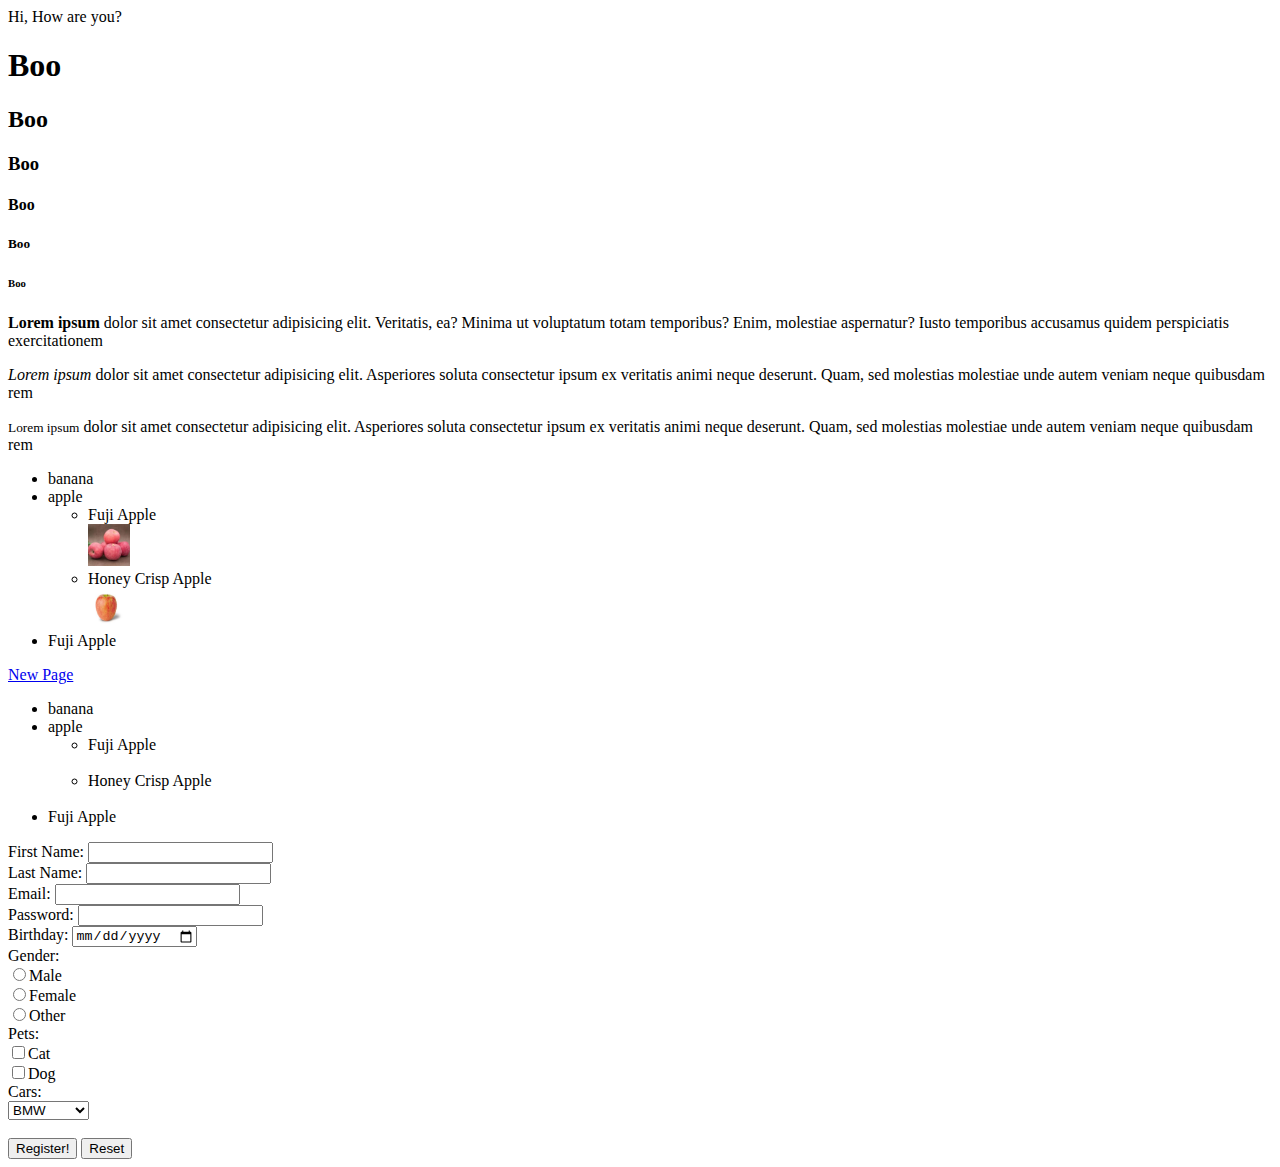
==== index.html @ 4e3711c5 "New" ====
<!DOCTYPE html>
<html>
  <head>
    <meta charset="utf-8" />
    <title>First webpage</title>
    <!--The title should describe the content and the meaning of the page. The page title is very important for search engine optimization (SEO). The text is used by search engine algorithms to decide the order when listing pages in search results.-->
  </head>
  <body>
    Hi, How are you?
    <!--HTML headings are defined with the <h1> to <h6> tags. <h1> defines the most important heading -->
    <h1>Boo</h1>
    <h2>Boo</h2>
    <h3>Boo</h3>
    <h4>Boo</h4>
    <h5>Boo</h5>
    <h6>Boo</h6>
    <!--<h6> defines the least important heading-->

    <p>
      <!--<p> element defines a paragraph. A paragraph always starts on a new line, and browsers automatically add some white space (a margin) before and after a paragraph.-->
      <strong> Lorem ipsum</strong> dolor sit amet consectetur adipisicing elit.
      Veritatis, ea? Minima ut voluptatum totam temporibus? Enim, molestiae
      aspernatur? Iusto temporibus accusamus quidem perspiciatis exercitationem
    </p>

    <p>
      <em>Lorem ipsum</em> dolor sit amet consectetur adipisicing elit.
      Asperiores soluta consectetur ipsum ex veritatis animi neque deserunt.
      Quam, sed molestias molestiae unde autem veniam neque quibusdam rem
    </p>

    <p>
      <small>Lorem ipsum</small> dolor sit amet consectetur adipisicing elit.
      Asperiores soluta consectetur ipsum ex veritatis animi neque deserunt.
      Quam, sed molestias molestiae unde autem veniam neque quibusdam rem
    </p>

    <!--Now let's talk about Image tag-->

    <body>
      <ul>
        <li>banana</li>
        <li>apple</li>
        <ul>
          <li>Fuji Apple</li>
          <!--Some HTML tags have attributes, which add special properties to the specific tags. So an attributes always have a value attached to it, in this case SRC is an attribute-->
          <img
            src="[data-uri]"
            width="42"
            height="42"
          />
          <li>Honey Crisp Apple</li>
          <img
            src="[data-uri]"
            width="40"
            height="40"
          />
        </ul>
        <li>Fuji Apple</li>
      </ul>
    </body>
  </body>
</html>

<!--Now let's talk about Anchor tags-->

<body>
  <a href="Newpage.html">New Page</a>
  <ul>
    <li>banana</li>
    <li>apple</li>
    <ul>
      <li>Fuji Apple</li>
      <img src="" width="" height="" />
      <li>Honey Crisp Apple</li>
      <img src="" width="" height="" />
    </ul>
    <li>Fuji Apple</li>
  </ul>
</body>

<!--Now let's talk about Form tags-->

<body>
  <form>
    First Name: <input type="text" name="FirstName" /><br />
    Last Name: <input type="text" name="LastName" /><br />
    Email: <input type="email" name="email" required /><br />
    Password: <input type="password" name="password" min="5" /><br />
    Birthday: <input type="date" name="Birthday" /><br />
    Gender: <br />
    <input type="radio" name="Gender" />Male<br />
    <input type="radio" name="Gender" />Female<br />
    <input type="radio" name="Gender" />Other<br />
    Pets: <br />
    <input type="checkbox" name="Cat" />Cat<br />
    <input type="checkbox" name="Dog" />Dog<br />
    Cars: <br />
    <select>
      <option value="BMW" name="BMW">BMW</option>
      <option value="Audi" name="Audi">Audi</option>
      <option value="Mercedes" name="Mercedes">Mercedes</option></select
    ><br />
    <br />
    <input type="submit" value="Register!" />
    <input type="reset" />
  </form>
</body>
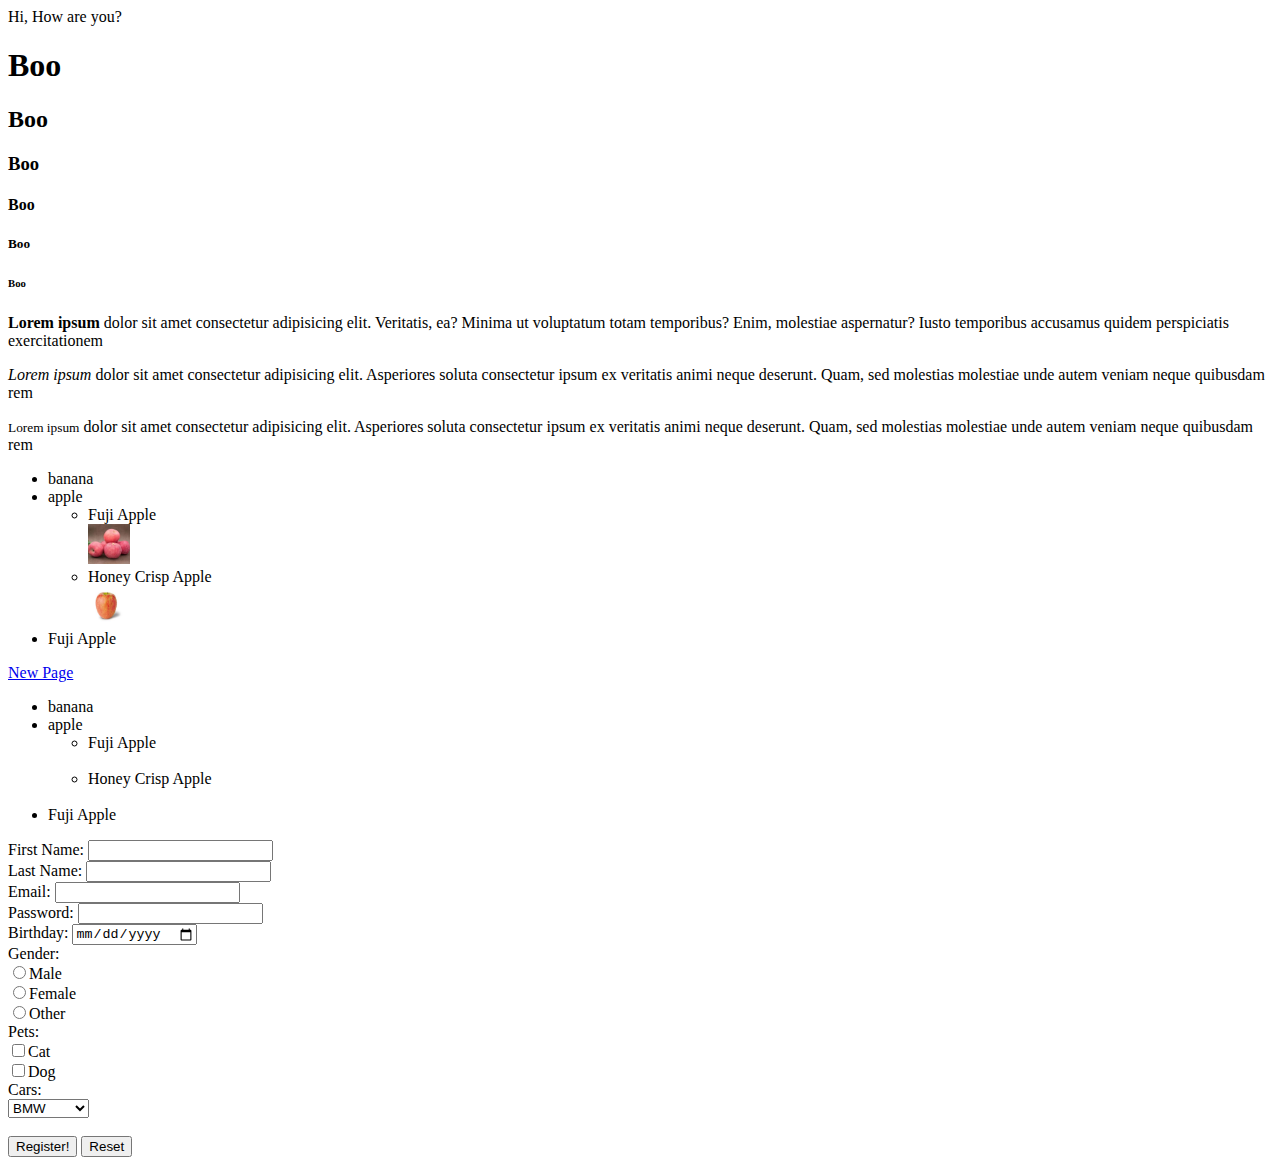
==== commit cd395c8b: "New" ====
--- a/index.html
+++ b/index.html
@@ -47,7 +47,7 @@
           <img
             src="[data-uri]"
             width="42"
-            height="42"
+            height="40"
           />
           <li>Honey Crisp Apple</li>
           <img
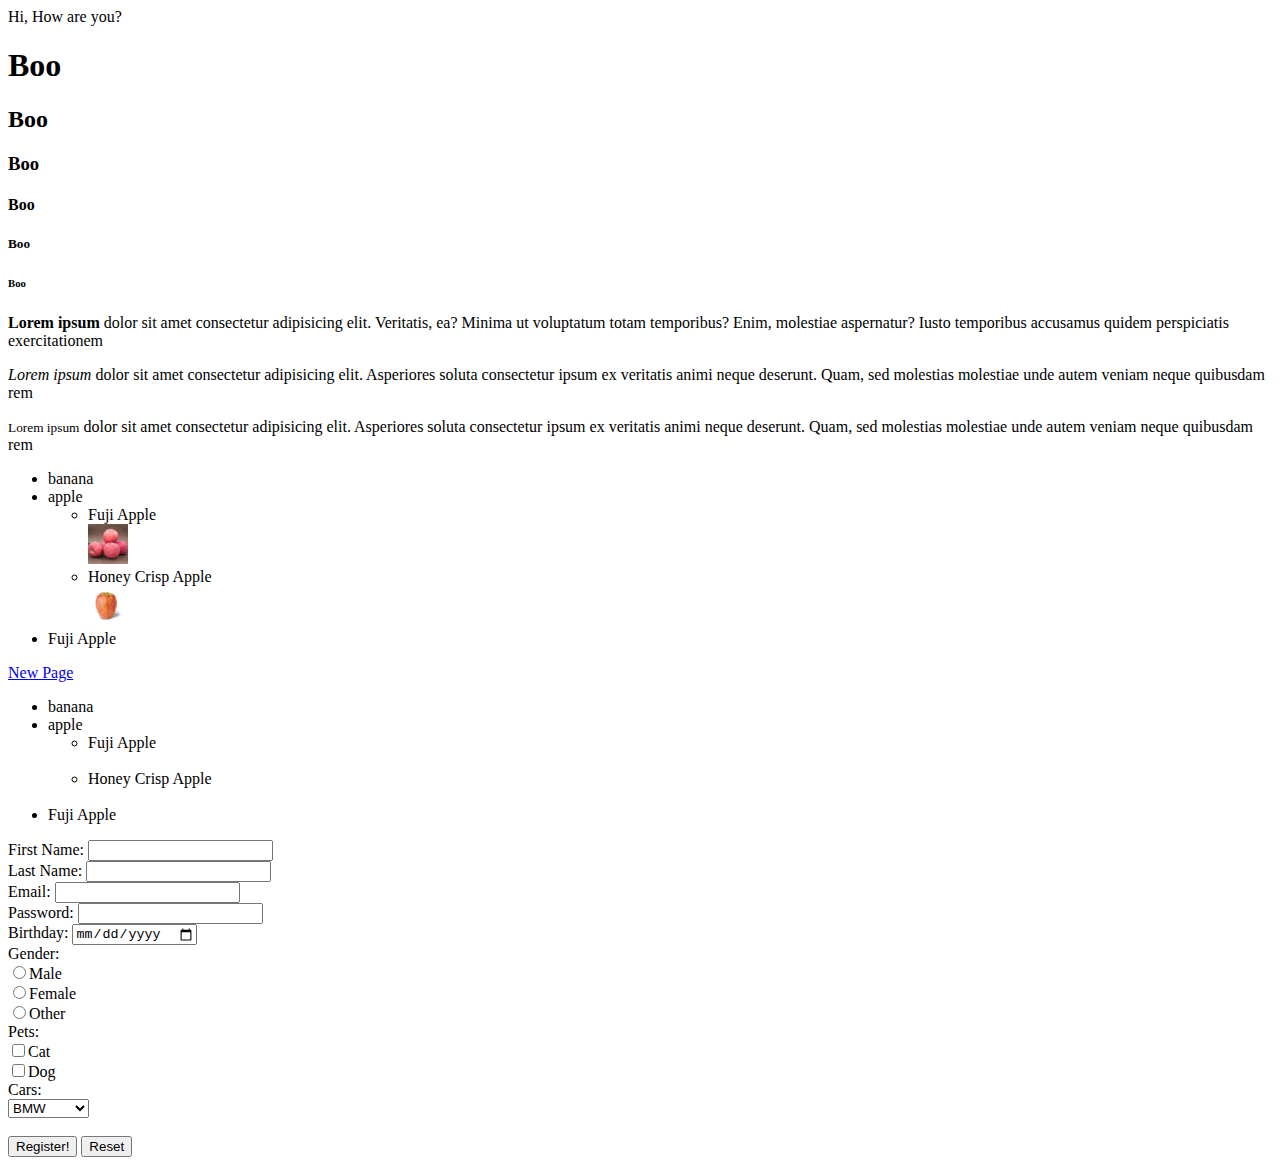
==== commit a7050782: "New" ====
--- a/index.html
+++ b/index.html
@@ -46,7 +46,7 @@
           <!--Some HTML tags have attributes, which add special properties to the specific tags. So an attributes always have a value attached to it, in this case SRC is an attribute-->
           <img
             src="[data-uri]"
-            width="42"
+            width="40"
             height="40"
           />
           <li>Honey Crisp Apple</li>
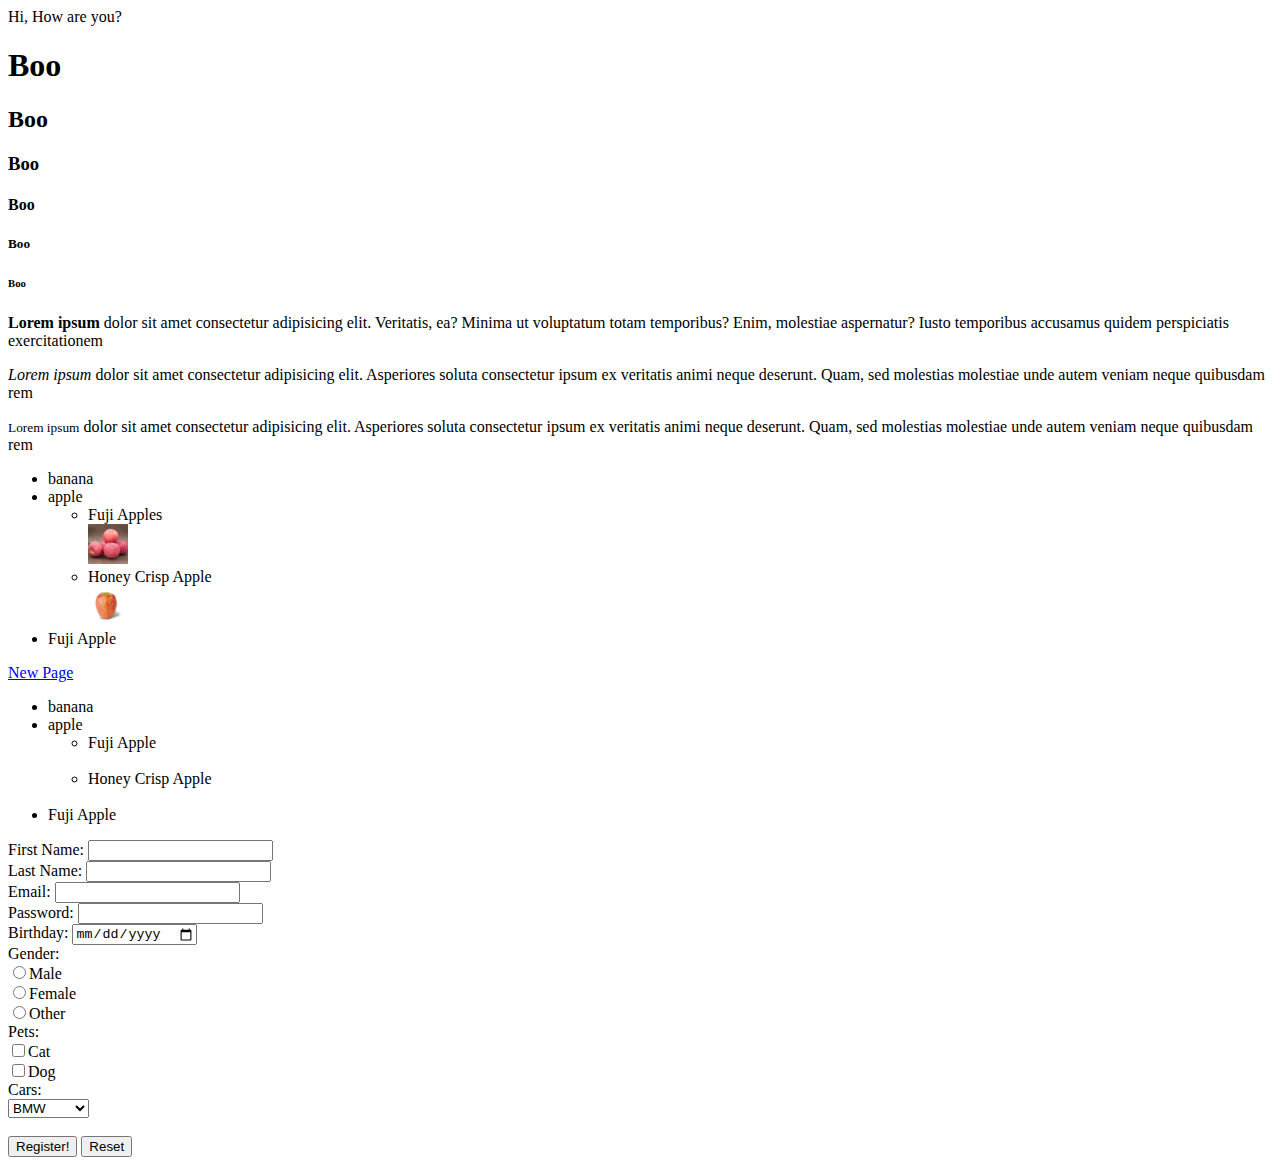
==== commit 8970dbf9: "New" ====
--- a/index.html
+++ b/index.html
@@ -42,7 +42,7 @@
         <li>banana</li>
         <li>apple</li>
         <ul>
-          <li>Fuji Apple</li>
+          <li>Fuji Apples</li>
           <!--Some HTML tags have attributes, which add special properties to the specific tags. So an attributes always have a value attached to it, in this case SRC is an attribute-->
           <img
             src="[data-uri]"
@@ -50,11 +50,11 @@
             height="40"
           />
           <li>Honey Crisp Apple</li>
-          <img
-            src="[data-uri]"
-            width="40"
-            height="40"
-          />
+            <img
+              src="[data-uri]"
+              width="40"
+              height="40"
+            />
         </ul>
         <li>Fuji Apple</li>
       </ul>
@@ -82,21 +82,21 @@
 <!--Now let's talk about Form tags-->
 
 <body>
-  <form>
+  <form method="get">
     First Name: <input type="text" name="FirstName" /><br />
     Last Name: <input type="text" name="LastName" /><br />
     Email: <input type="email" name="email" required /><br />
     Password: <input type="password" name="password" min="5" /><br />
     Birthday: <input type="date" name="Birthday" /><br />
     Gender: <br />
-    <input type="radio" name="Gender" />Male<br />
-    <input type="radio" name="Gender" />Female<br />
-    <input type="radio" name="Gender" />Other<br />
+    <input type="radio" name="Gender" value="Male" />Male<br />
+    <input type="radio" name="Gender" value="Female" />Female <br />
+    <input type="radio" name="Gender" value="Other" />Other<br />
     Pets: <br />
     <input type="checkbox" name="Cat" />Cat<br />
     <input type="checkbox" name="Dog" />Dog<br />
     Cars: <br />
-    <select>
+    <select name="Cars">
       <option value="BMW" name="BMW">BMW</option>
       <option value="Audi" name="Audi">Audi</option>
       <option value="Mercedes" name="Mercedes">Mercedes</option></select
@@ -105,4 +105,4 @@
     <input type="submit" value="Register!" />
     <input type="reset" />
   </form>
-</body>+</body>
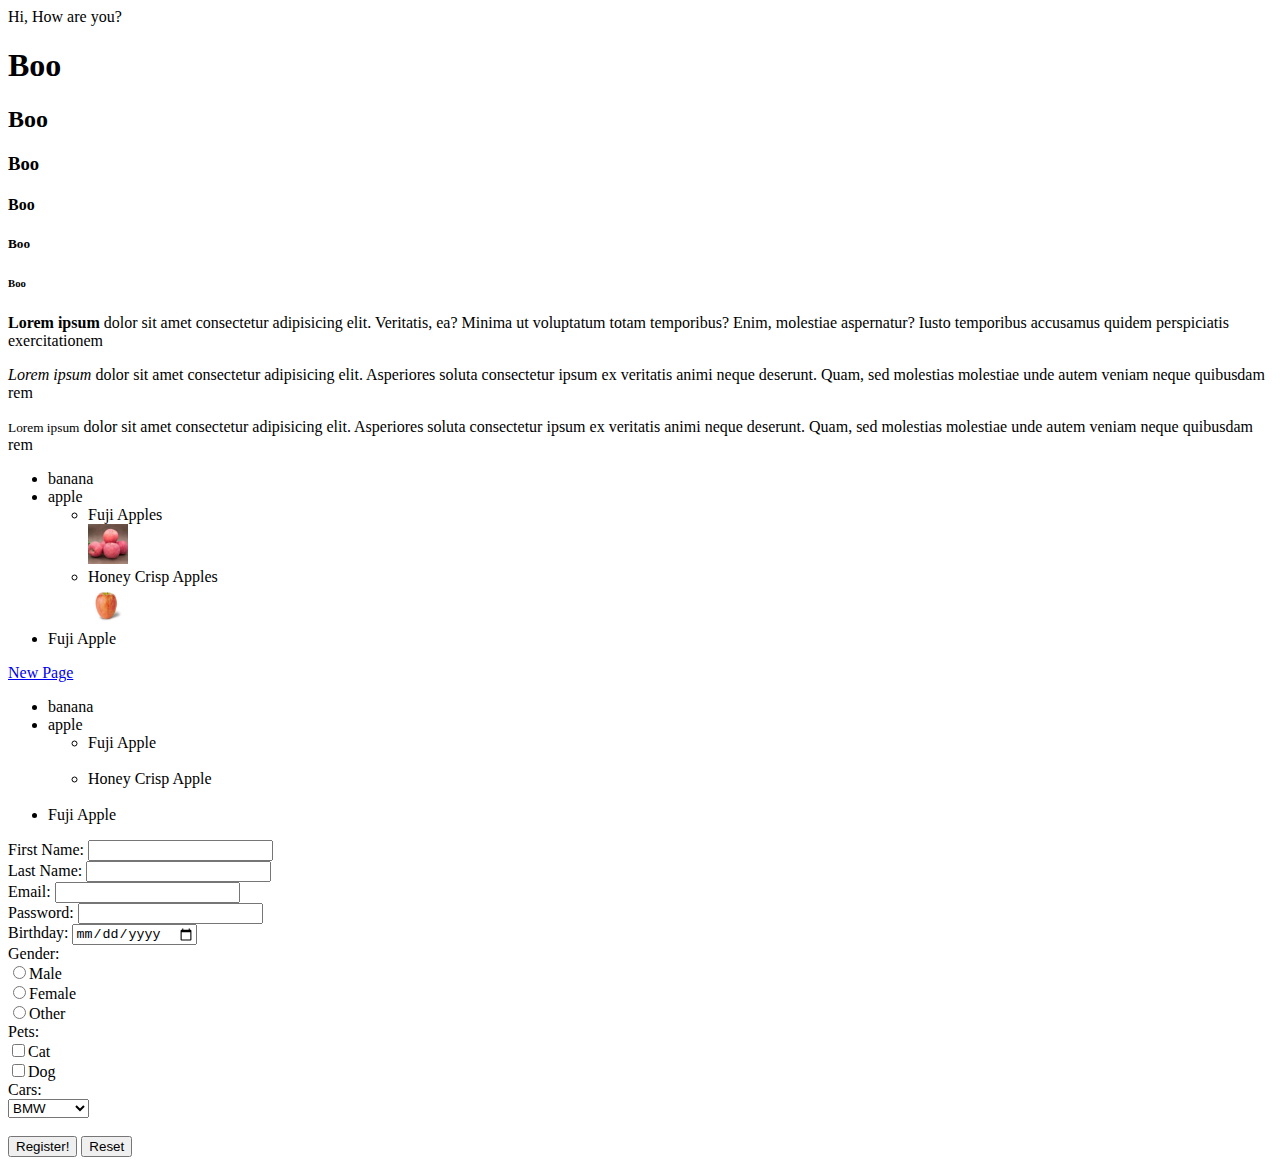
==== commit 8ff3604a: "New" ====
--- a/index.html
+++ b/index.html
@@ -49,7 +49,7 @@
             width="40"
             height="40"
           />
-          <li>Honey Crisp Apple</li>
+          <li>Honey Crisp Apples</li>
             <img
               src="[data-uri]"
               width="40"
